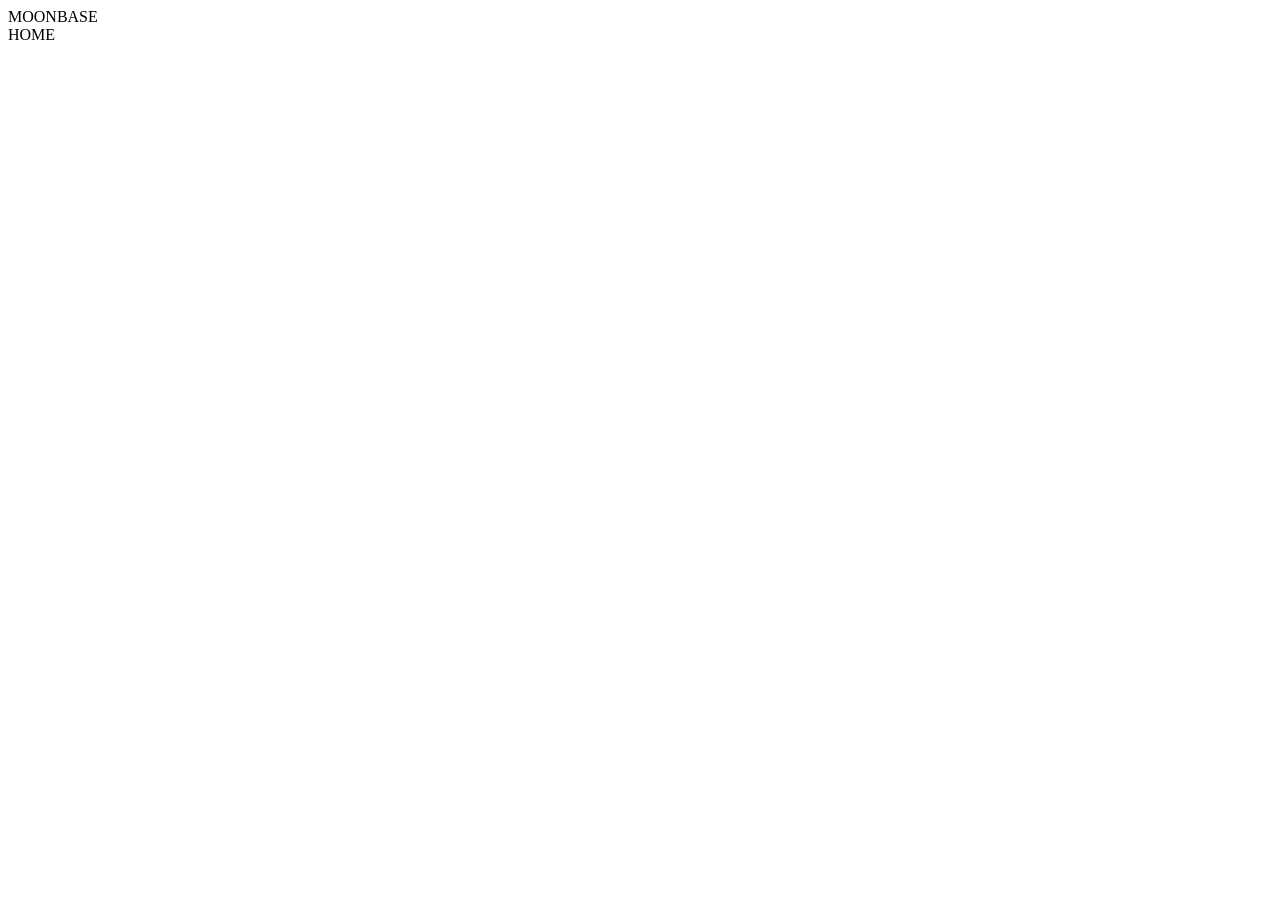
==== index.html @ 7c88a9f1 "Changed" ====
<!DOCTYPE html>
<html>
    <meta charset="utf-8">
    <title>MOONBASE</title>
    <head>
        
    </head>
    
    <body id="contents">
        <nav id="headerVals" data-title="MOONBASE" data-subtitle="HOME" data-image=""/>

    </body>
    <script type="text/javascript" src="files/scripts/template.js"></script>

</html>
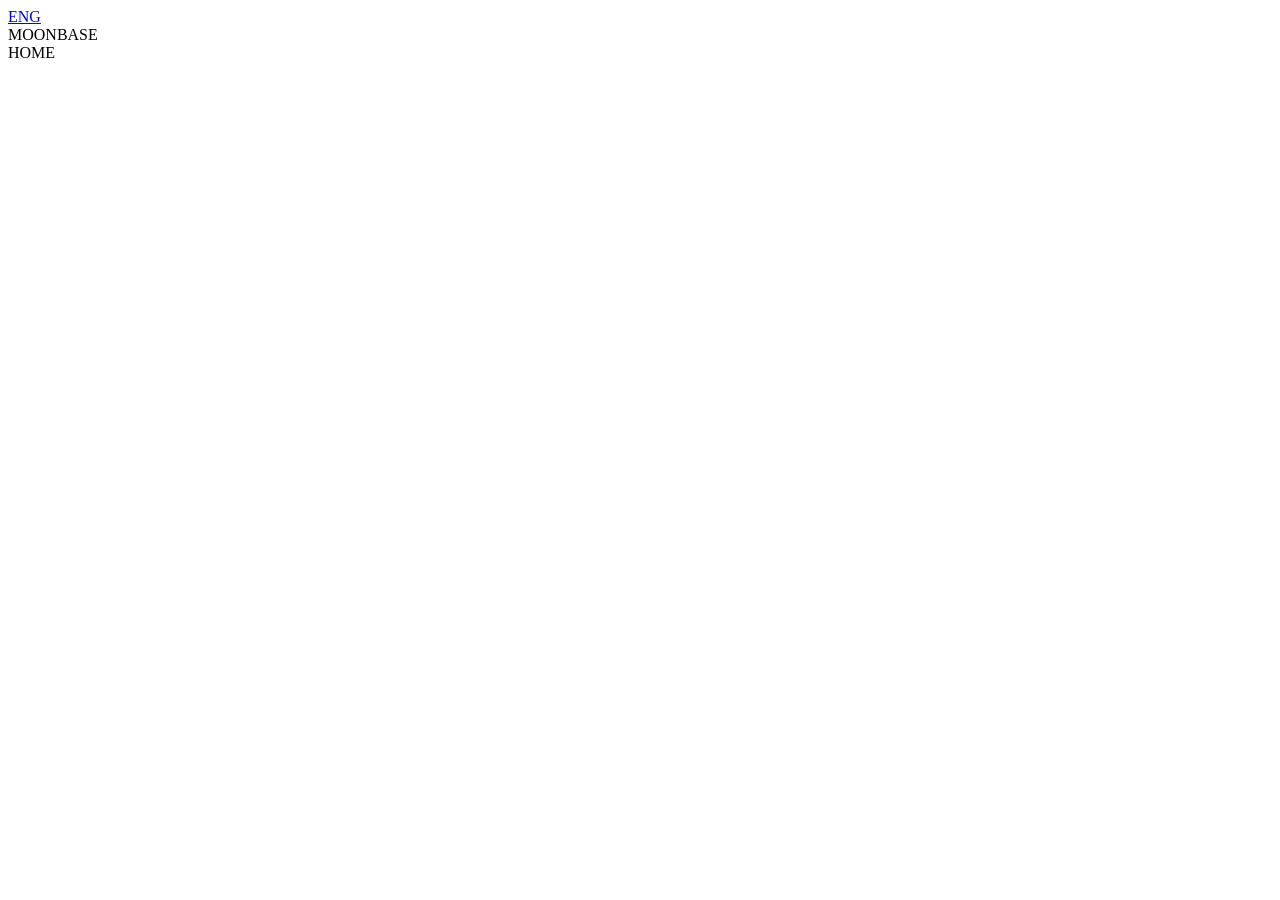
==== commit f5ad3da5: "Changed" ====
--- a/index.html
+++ b/index.html
@@ -7,8 +7,10 @@
     </head>
     
     <body id="contents">
-        <nav id="headerVals" data-title="MOONBASE" data-subtitle="HOME" data-image=""/>
+        <nav id="headerVals" data-title="MOONBASE" data-subtitle="HOME" data-image="">
+        </nav>
 
+        <a href="pages/eng.html" class="lang" data-lang="eng">ENG</a>
     </body>
     <script type="text/javascript" src="files/scripts/template.js"></script>
 
